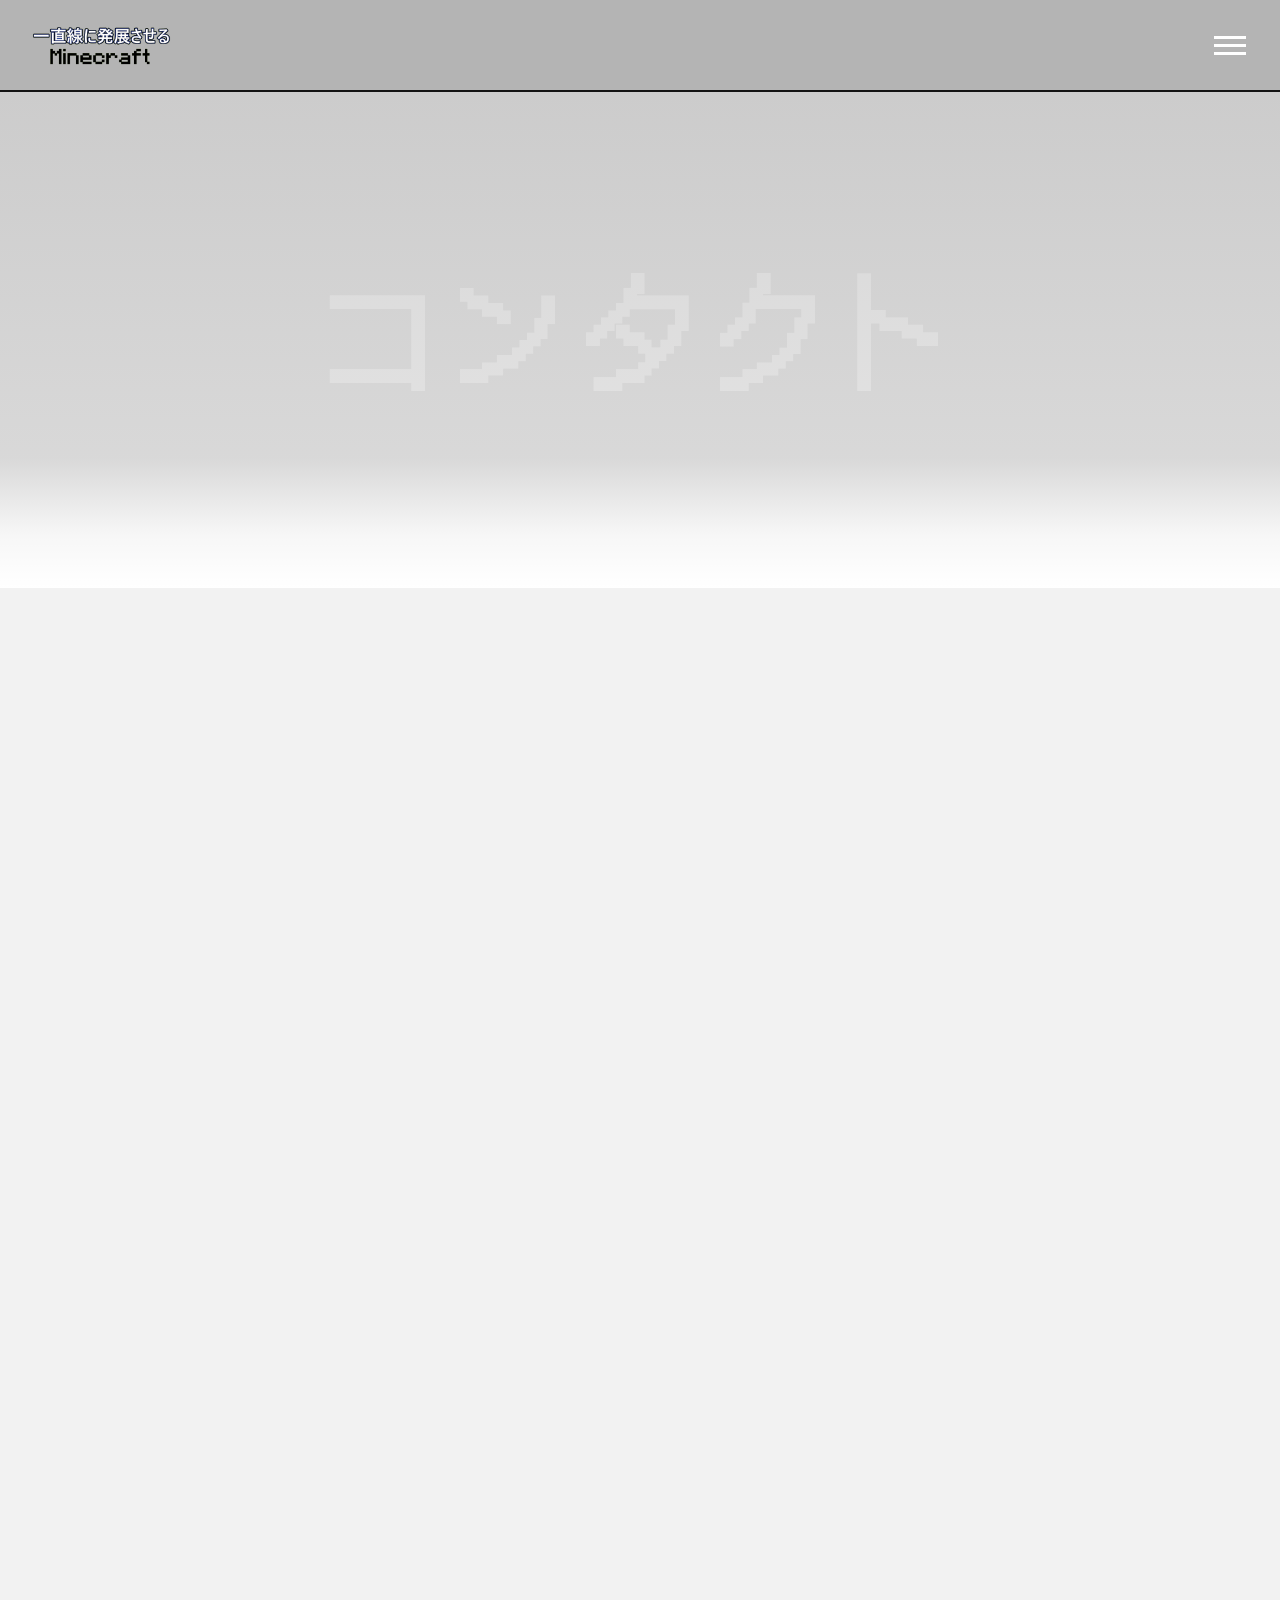
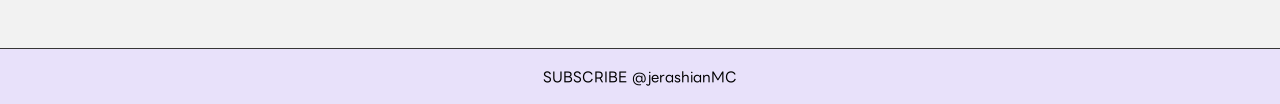
==== docs/contact.html @ 1e982159 "Added Base Files" ====
```html
<!DOCTYPE html>
<html lang="ja">
<head>
    <meta charset="UTF-8">
    <meta name="viewport" content="width=device-width, initial-scale=1.0">

    <title>LineCraft</title>

    <link rel="stylesheet" href="style.css">
    <link rel="preconnect" href="https://fonts.googleapis.com">
    <link rel="preconnect" href="https://fonts.gstatic.com" crossorigin>
    <link href="https://fonts.googleapis.com/css2?family=DotGothic16&family=LINE+Seed+JP&display=swap" rel="stylesheet">
</head>

<body id="contact-form">

    <!-- 固定ヘッダー -->
    <header class="header">
        <a href="index.html" class="logo">
            <img src="images/logo.png" alt="LineCraft">
        </a>

        <button class="menu-button" id="menuButton" aria-label="メニュー">
            <span></span>
            <span></span>
            <span></span>
        </button>
    </header>


    <!-- メニュー -->
    <nav class="side-menu" id="sideMenu">

        <button class="close-button" id="closeButton" aria-label="メニューを閉じる">
            ×
        </button>

        <a href="index.html">ホーム</a>
        <a href="news.html">最新情報</a>
        <a href="#">コンタクト</a>

    </nav>


    <!-- メインコンテンツ -->
    <main>

        <section class="hero" id="contact_hero">
            <div class="hero-content">
                <h1>コンタクト</h1>

            </div>
        </section>

        <div class="contact-form">
            <iframe
                src="https://forms.gle/k1q1xhJJUpSPrkXc9"
                frameborder="0">
            </iframe>
        </div>

    </main>

    <footer class="footer">
    <a href="https://www.youtube.com/@jerashianMC" target="_blank" rel="noopener">SUBSCRIBE @jerashianMC</a>
    </footer>



<script type="module" src="common.js"></script>

</body>
</html>
---- docs/style.css ----
```css
/* =========================
   基本設定
========================= */

* {
    box-sizing: border-box;
}

html {
    scroll-behavior: smooth;
}

body {
    margin: 0;
    font-family: "LINE Seed JP", sans-serif;
    background: #ffffff;
    color: #222222;
    min-height: 100vh;
    display: flex;
    flex-direction: column;
}

section {
    scroll-margin-top: 100px;
}

main {
    flex: 1;
    margin-bottom: 30px;
}

footer a {
    color: inherit;
    text-decoration: none;
}
/* =========================
   固定ヘッダー
========================= */

/* ヘッダー */

/* ヘッダー */

#contact-form{
    background: #F2F2F2;
}


.header {
    position: fixed;
    top: 0;
    left: 0;
    right: 0;

    height: 90px;

    background: #b4b4b4;
    border-bottom: 2px solid #131313;

    z-index: 9999;
}


/* ロゴ */

.logo {
    position: absolute;
    left: 30px;
    top: 50%;
    transform: translateY(-50%);
}

.logo img {
    display: block;
    max-height: 80px;
    width: auto;
}


/* メニューボタン */

.menu-button {
    position: absolute;
    top: 50%;
    right: 30px;

    transform: translateY(-50%);

    width: 40px;
    height: 40px;

    padding: 0;
    margin: 0;

    border: none;
    background: transparent;

    display: flex;
    flex-direction: column;
    justify-content: center;
    align-items: center;
    gap: 5px;

    cursor: pointer;
}

.menu-button span {
    display: block;
    width: 32px;
    height: 3px;
    background: #ffffff;
}


/* =========================
   メニュー
========================= */

/* 右側から出てくるメニュー */

.side-menu {
    position: fixed;

    top: 0;
    right: 0;

    width: 300px;
    height: 100vh;

    padding-top: 90px;

    background: white;
    border-left: 1px solid #ddd;

    z-index: 10000;

    transform: translateX(100%);
    transition: transform 0.3s ease;
}


/* メニューを開いた状態 */

.side-menu.open {
    transform: translateX(0);
}

.close-button {
    position: absolute;

    top: 20px;
    right: 25px;

    width: 40px;
    height: 40px;

    padding: 0;

    border: none;
    background: transparent;

    font-size: 32px;
    font-weight: 300;
    line-height: 1;

    color: #222;

    cursor: pointer;
}


/* メニュー項目 */

.side-menu a {
    display: block;

    padding: 20px 30px;

    color: #222;
    text-decoration: none;

    border-bottom: 1px solid #eee;
}

.side-menu a:hover {
    background: #f5f5f5;
}

/* =========================
   メイン
========================= */

main {
    padding-top: 50px;
}


/* =========================
   トップ
========================= */

.hero-content {
    text-align: center;
}


.hero {
    min-height: 40vh;

    display: flex;
    align-items: center;
    justify-content: center;

    padding: 80px 30px;

    position: relative;

    background-image: url("images/hero.png");
    background-size: cover;
    background-position: center;
    background-repeat: no-repeat;
    margin: 0 0 30px;
}

.hero::before {
    content: "";

    position: absolute;
    inset: 0;

    background: linear-gradient(
        to bottom,
        rgba(114, 113, 113, 0.3) 0%,
        rgba(114, 113, 113, 0.2) 75%,
        rgba(255, 255, 255, 0.4) 90%,
        rgba(255, 255, 255, 1) 100%
    );
}


/* #contact_hero::before {
    content: "";

    position: absolute;
    inset: 0;

    background: linear-gradient(
        to bottom,
        rgba(114, 113, 113, 0.3) 0%,
        rgba(114, 113, 113, 0.2) 75%,
        rgba(255, 255, 255, 0.4) 90%,
        #9a9a9a 100%
    );
} */

/* .hero::after {
    content: "";

    position: absolute;

    left: 0;
    right: 0;
    bottom: 0;

    height: 3px;

    background: #222;
} */

.hero h1 {
    margin: 0;

    font-family: "DotGothic16", sans-serif;
    font-size: clamp(50px, 10vw, 120px);
    font-weight: 700;
    letter-spacing: 10px;
    color: white;
}



/* =========================
   セクション
========================= */

.section {
    max-width: 85%;
    min-height: 20px;
    margin: 0 auto;
    padding: 40px 30px;
}

.section h2 {
    margin: 0 0 30px;
    font-size: 45px;
}

.section h3 {
    margin: 0 0 20px;
    font-size: 30px;
    font-weight: 300;
}


#news_link {
    font-size: 50px;
    color: #009999;
    text-decoration: none;
    display: inline-block;
    margin-bottom: 20px;
}




.social-links {
    display: flex;
    gap: 30px;
}

.social-icon {
    width: 160px;
    height: 160px;
}



.timeline {
    display: flex;
    flex-direction: column;
    gap: 30px;
}

.timeline-item {
    display: flex;
    gap: 20px;
}

.timeline-item h3 {
    width: 300px;
    margin: 0;
    flex-shrink: 0;
}

.timeline-item p {
    margin: 0;
    margin-bottom: 0px;
}




.footer {
    padding: 20px;
    text-align: center;
    border-top: 1px solid #363636;
    font-size: 14px;
    color: rgb(0, 0, 0);
    background-color: #e8e1fa;
}

/* ====================
   News
==================== */

#postList {
    max-width: 100%;
    margin: 0 auto;
}

.news-post {
    padding: 20px;
    margin-bottom: 20px;

    border: 1px solid #ddd;
    border-radius: 12px;

    background-color: #fff;

    box-sizing: border-box;
}

.news-post time {
    display: block;

    font-size: 18px;
    color: #07853b;

    margin-bottom: 8px;
}

.news-post p {
    margin: 0;

    font-size: 18px;
    line-height: 1.7;
}

.news-post a {
    color: #000000;
    text-decoration: none;
}

.news-post a:hover {
    text-decoration: underline;
}
.news-post span {
    display: block;

    margin-top: 15px;

    font-size: 14px;
    color: #666;
}

.post-header {
    display: flex;
    justify-content: space-between;
    align-items: center;
    gap: 8px;
    margin-bottom: 10px;
}

.reaction-buttons {
    display: flex;
    gap: 8px;
}

.reaction-button {
    border-radius: 10px;
    border: none;
    background: #ececec;

    padding: 4px 6px;

    font-size: 12px;

    cursor: pointer;
}

.reaction-button:hover {
    opacity: 0.7;
}

.post-stats {
    margin-top: 15px;

    font-size: 14px;
    color: #666;
}

.contact-form {
    width: 100%;
    height: 950px;
    margin: 80px auto 0;
    overflow: hidden;
}

.contact-form iframe {
    width: 100%;
    height: 100%;
    border: none;
}
/* =========================
   スマートフォン
========================= */

@media (max-width: 600px) {


    .hero {
    min-height: 25vh;
    }

    .section {
        padding: 10px 20px;
        max-width: 90%;
    }

    .section h2 {
        margin: 0 0 25px;
        font-size: 30px;

    }

    .section h3 {
    margin: 0 0 20px;

    font-size: 20px;
    font-weight: 300;
    }

    .social-icon {
    width: 100px;
    height: 100px;
    margin-bottom: 20px;
    }

    .timeline {
    gap: 5px;
    }

    .timeline-item h3 {
    width: 180px;
    }

    #news_link {
    font-size: 40px;
    }

    .news-post time {
    font-size: 16px;

    }

    .reaction-button {
    font-size: 9px;
    }   
}
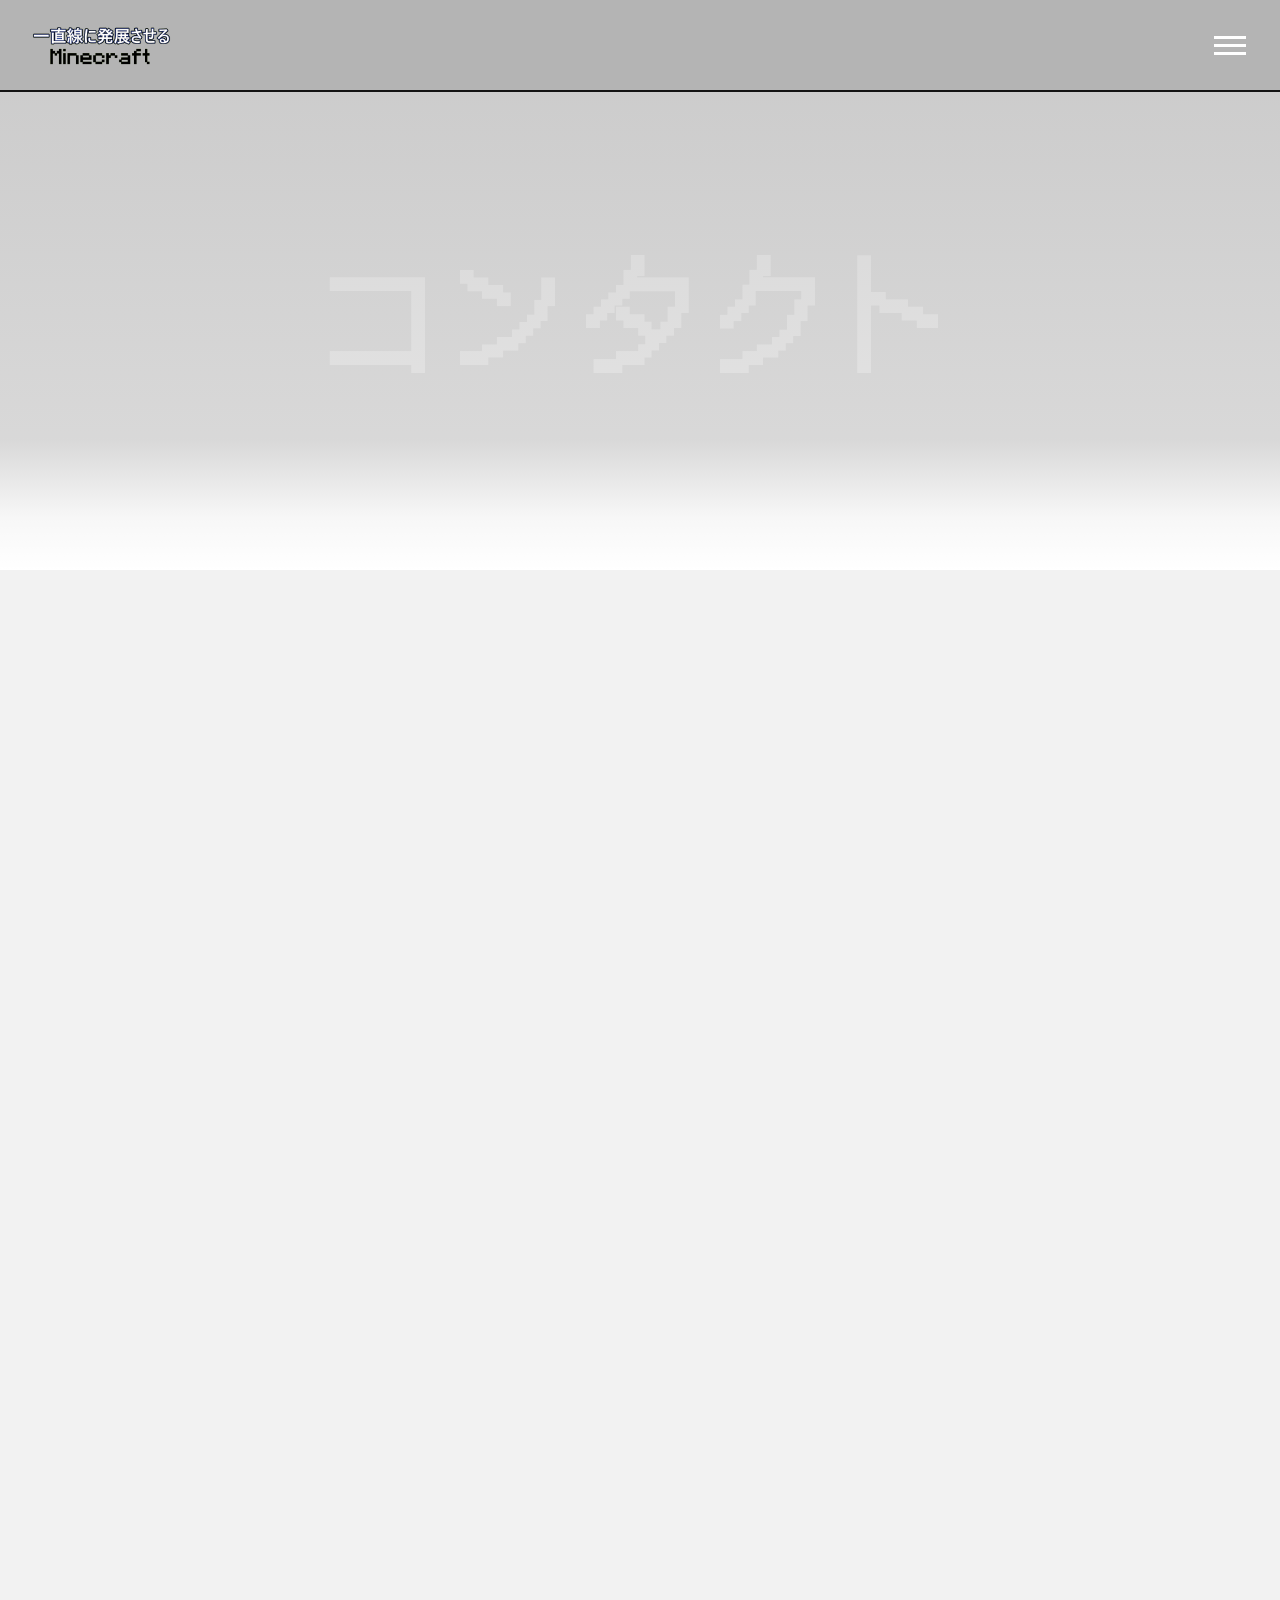
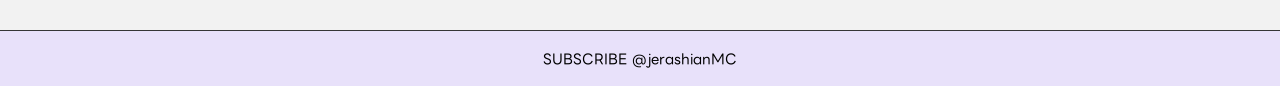
==== commit 59709686: "updated" ====
--- a/docs/contact.html
+++ b/docs/contact.html
@@ -1,4 +1,4 @@
-```html
+
 <!DOCTYPE html>
 <html lang="ja">
 <head>
--- a/docs/style.css
+++ b/docs/style.css
@@ -272,7 +272,7 @@
     margin: 0;
 
     font-family: "DotGothic16", sans-serif;
-    font-size: clamp(50px, 10vw, 120px);
+    font-size: clamp(10px, 10vw, 120px);
     font-weight: 700;
     letter-spacing: 10px;
     color: white;
@@ -303,7 +303,7 @@
 }
 
 
-#news_link {
+.section-link {
     font-size: 50px;
     color: #009999;
     text-decoration: none;
@@ -325,7 +325,6 @@
 }
 
 
-
 .timeline {
     display: flex;
     flex-direction: column;
@@ -333,23 +332,22 @@
 }
 
 .timeline-item {
+    margin: 0 0 20px;
+    font-size: 30px;
+    font-weight: 300;
     display: flex;
     gap: 20px;
 }
 
 .timeline-item h3 {
     width: 300px;
-    margin: 0;
-    flex-shrink: 0;
 }
 
 .timeline-item p {
     margin: 0;
-    margin-bottom: 0px;
-}
-
-
-
+    text-align: left;
+    width: 300px;
+}
 
 .footer {
     padding: 20px;
@@ -497,16 +495,25 @@
     margin-bottom: 20px;
     }
 
+    .social-links {
+    display: flex;
+    gap: 15px;
+    }
+
     .timeline {
     gap: 5px;
     }
 
     .timeline-item h3 {
-    width: 180px;
-    }
-
-    #news_link {
-    font-size: 40px;
+    width: 170px;
+    }
+
+    .timeline-item {
+    font-size: clamp(8px, 4vw, 120px);
+    }
+
+    .section-link {
+    font-size: clamp(10px, 8vw, 120px);
     }
 
     .news-post time {
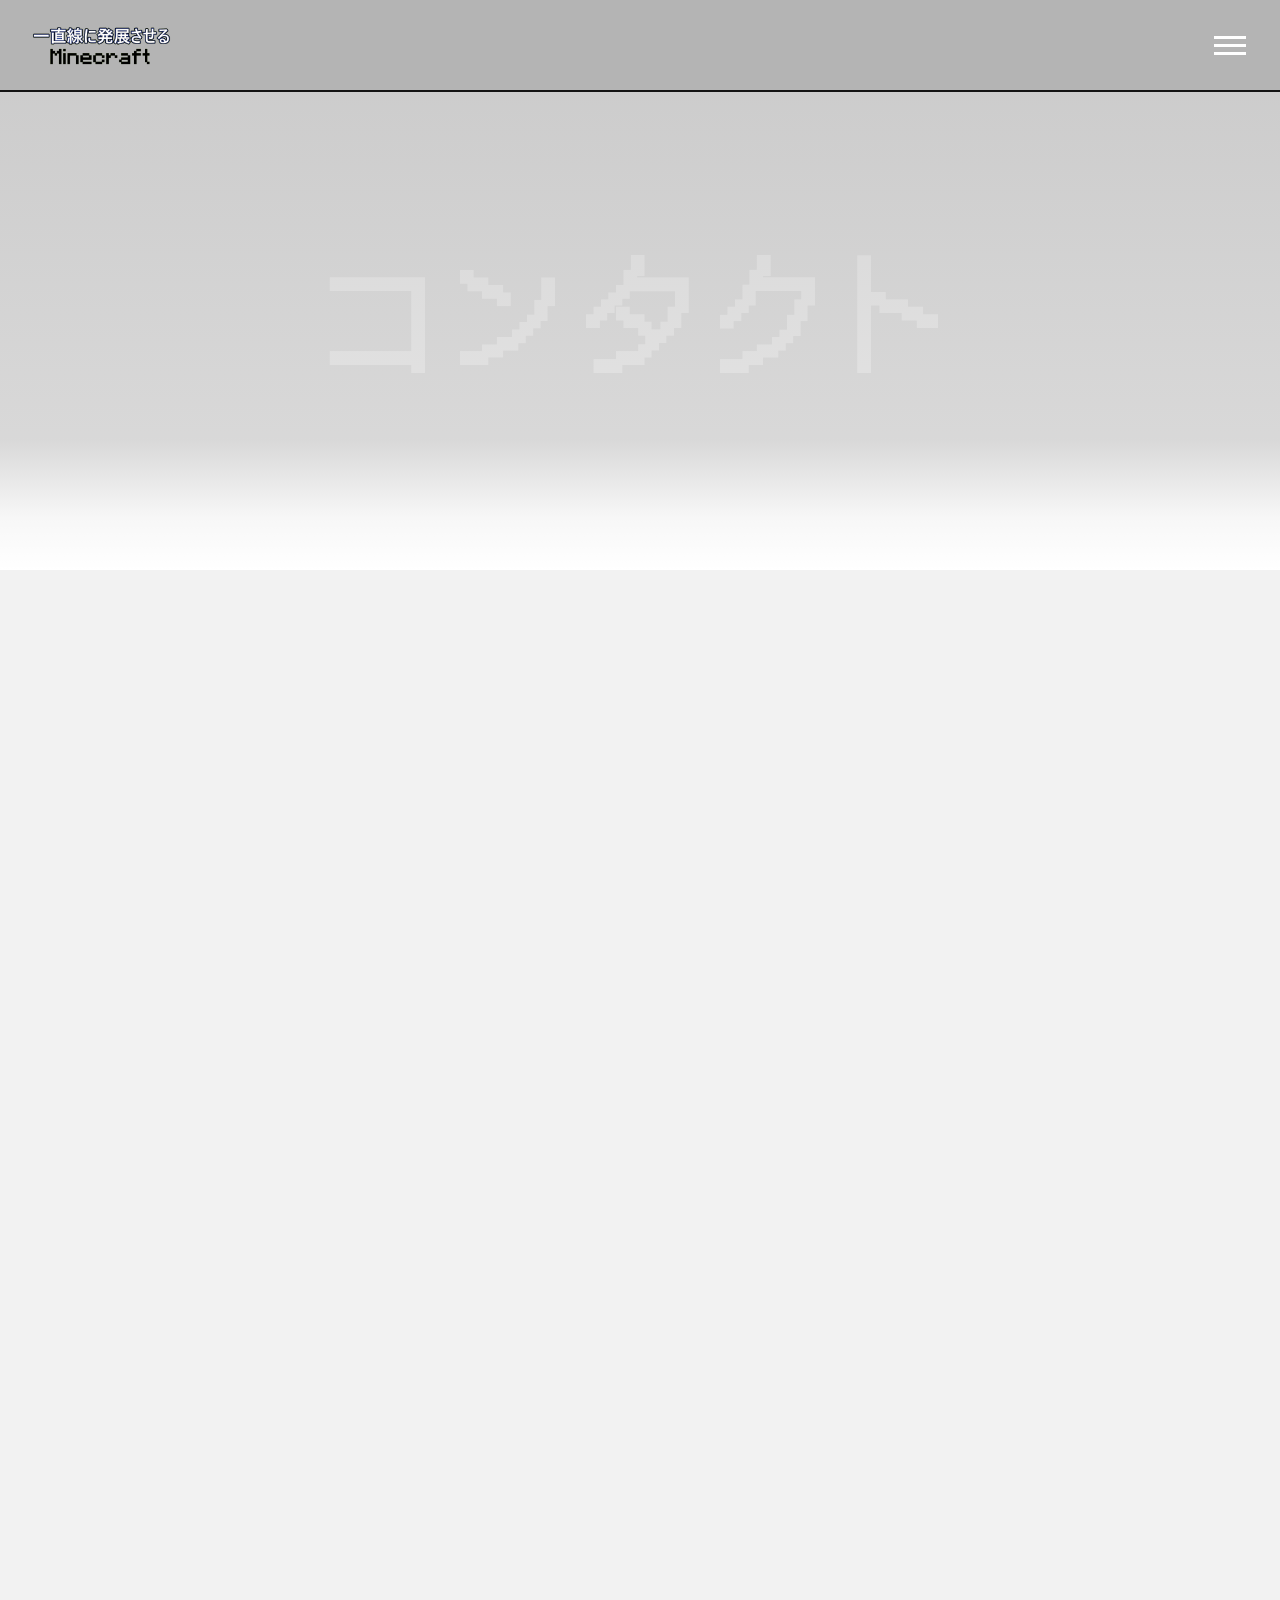
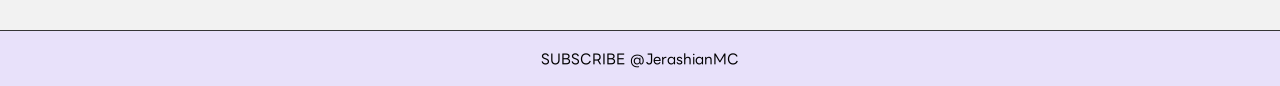
==== commit 398bdd0d: "update miss fix" ====
--- a/docs/contact.html
+++ b/docs/contact.html
@@ -63,7 +63,7 @@
     </main>
 
     <footer class="footer">
-    <a href="https://www.youtube.com/@jerashianMC" target="_blank" rel="noopener">SUBSCRIBE @jerashianMC</a>
+    <a href="https://www.youtube.com/@jerashianMC" target="_blank" rel="noopener">SUBSCRIBE @JerashianMC</a>
     </footer>
 
 
--- a/docs/style.css
+++ b/docs/style.css
@@ -428,9 +428,9 @@
 .reaction-button {
     border-radius: 10px;
     border: none;
-    background: #ececec;
-
-    padding: 4px 6px;
+    background: #ffffff;
+
+    padding: 4px 8px;
 
     font-size: 12px;
 
